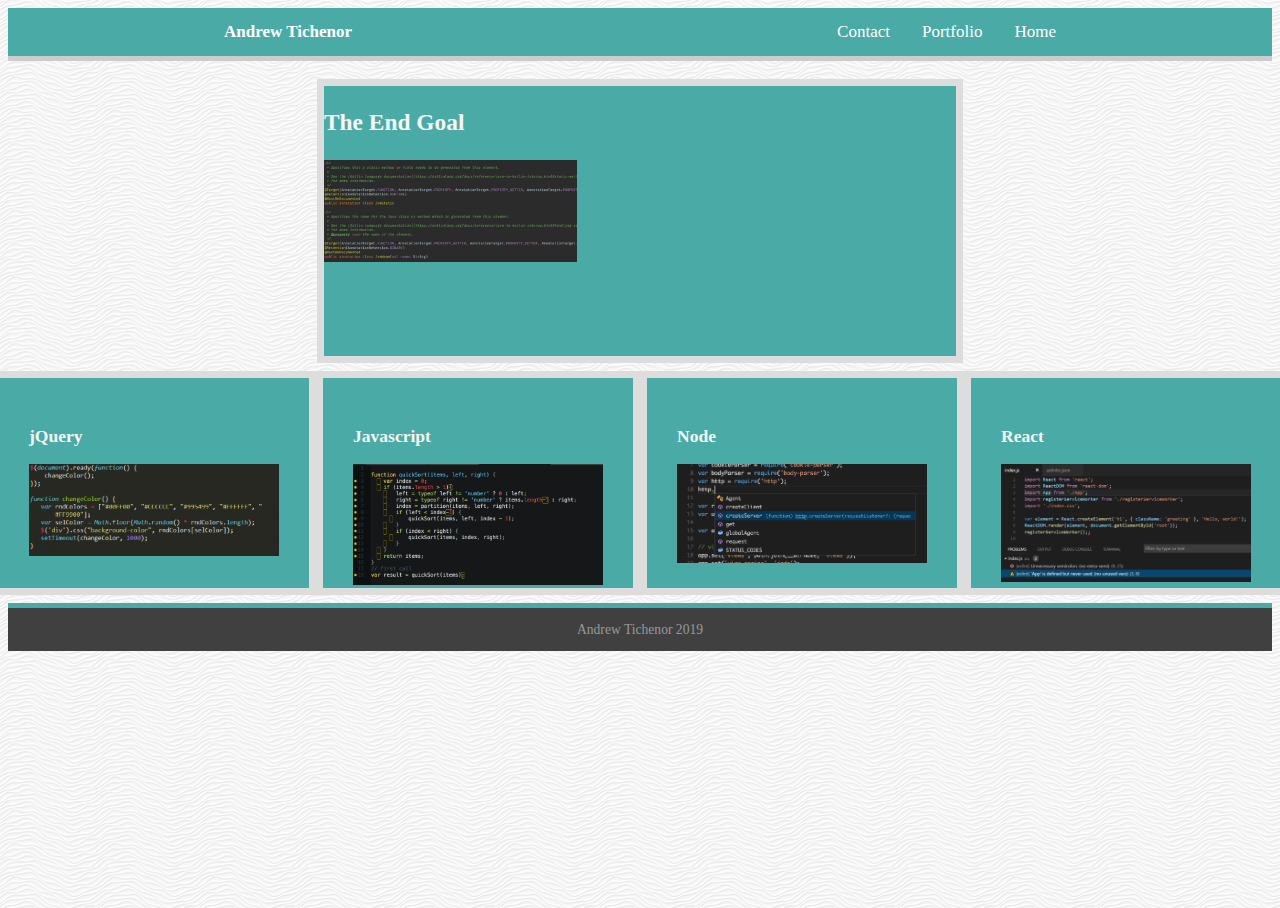
==== portfolio.html @ 63bc8cf6 "Old Portfolio Upload" ====
<!DOCTYPE html>
<html lang="en">
<head>
<title>Andrew Portfolio</title>
<meta charset="utf-8">
<meta name="viewport" content="width=device-width, initial-scale=1">
<link rel="stylesheet" href="assets/css/style.css">
</head>
<body background="assets/images/white-waves.png">
    <div class="header">
        <div class="topnav">
            <a href="index.html">Home</a>
            <a href="portfolio.html">Portfolio</a>
            <a href="contact.html">Contact</a>
            <div class="topnav-left">
            <a class="personal-header" href="https://www.linkedin.com/in/andrewtichenor/"><strong>Andrew Tichenor</strong></a>
            </div>  
        </div>
    </div>
    <br>
<div class="content">
        <h3>The End Goal</h3>
    <img src="assets/images/java.png" alt="Java" style="width:40%">
</div>
<div class="row">
        <div class="column">
          <div class="content2">
                <h3>jQuery</h3>
            <img src="assets/images/jquery.png" alt="jquery" style="width:100%">
          </div>
        </div>
        <div class="column">
          <div class="content2">
                <h3>Javascript</h3>
            <img src="assets/images/javascript.png" alt="javascript" style="width:100%">
          </div>
        </div>
        <div class="column">
          <div class="content2">
                <h3>Node</h3>
            <img src="assets/images/node.png" alt="Node" style="width:100%">
          </div>
        </div>
        <div class="column">
          <div class="content2">
                <h3>React</h3>
            <img src="assets/images/react.png" alt="React" style="width:100%">
          </div>
        </div>
      </div>
<footer class="Site-footer">
    <div class="Footer"> 
        <p>Andrew Tichenor 2019</p>
    </div>    
</footer>
</body>
</html>
---- assets/css/style.css ----
.header {  
  padding: 0px 200px 0px 200px;
  background: #4aaaa5;
  color: white;
  font-size: 17px;
  border-bottom-style: solid;
  border-bottom-width: thick;
  border-bottom-color: #cccccc
  }

.topnav {
  background-color: #4aaaa5;
  overflow: hidden;
}

.topnav a {
  float: right;
  color: #ffffff;
  text-align: center;
  padding: 14px 16px;
  text-decoration: none;
  font-size: 17px;
}

.topnav a:hover {
  background-color: #ddd;
  color: black;
}

.topnav-left {
  float: left;
}

.personal-header {
font-family: 'Georgia', 'Times', 'Times New Roman', 'serif';
color: #ffffff
}

.textbox {
  box-sizing: content-box;  
  background: #ffffff;
  margin: auto;
  width: 960px;
  height: 525px;
  padding: 30px;  
  border: 7.5px solid #dddddd;
}

.p {
  font-family: 'Arial', 'Helvetica Neue', 'Helvetica', 'sans-serif';
  color: #777777
}

.img {
  float: left;
}

.clearfix {
  overflow: auto;
}

#contact-area {
	width: 600px;
  margin-top: 25px;
  max-width: 600px;
  margin: auto;
}

#contact-area input, #contact-area textarea {
	padding: 5px;
	width: 471px;
	font-family: Helvetica, sans-serif;
	font-size: 1.4em;
	margin: 0px 0px 10px 0px;
	border: 2px solid #ccc;
}

#contact-area textarea {
	height: 90px;
}

#contact-area textarea:focus, #contact-area input:focus {
	border: 2px solid #900;
}

#contact-area input.submit-button {
	width: 100px;
	float: right;
}

label {
	float: left;
	text-align: right;
	margin-right: 15px;
	width: 100px;
	padding-top: 5px;
	font-size: 1.4em;
}

body, html {
  height: 100%;
}

.hero-image {
background-image: linear-gradient(rgba(0, 0, 0, 0.55), rgba(0, 0, 0, 0.55)), url("https://cdn1.coolworks.com/production/pages/heros/178/large/HERO_Bryce_Canyon_at_Dawn.jpg?1497527825");
height: 30%;
width: 90%;
margin: auto;
background-position: center;
background-repeat: no-repeat;
background-size: cover;
position: relative;
}

.hero-text {
text-align: center;
position: absolute;
top: 50%;
left: 50%;
transform: translate(-50%, -50%);
color: whitesmoke;
}

.row {
  margin: 8px -16px;
}

.column {
  float: left;
  width: 25%;
}

.row:after {
  content: "";
  display: table;
  clear: both;
}

.content {
  background-color:#4aaaa5;
  color: whitesmoke;
  font-size: 20px;
  border: 7.5px solid #dddddd;
  height: 30%;
  width: 50%;
  margin: auto;
}

.content2 {
  background-color:#4aaaa5;
  margin: auto;
  color: whitesmoke;
  font-size: 15px;
  padding: 30px;  
  border: 7.5px solid #dddddd;
  width: 250px;
  height: 150px;
}

.Site-footer {
  -webkit-box-flex: 0;
  -webkit-flex: none;
  -ms-flex: none;
  flex: none;
}

.Footer {
  padding: 1.0 rem;
  bottom: 0;
  background: #404040;
  color: #999;
  font-size: .85em;
  overflow-x: hidden;
  text-align: center;
  border-top-style: solid;
  border-top-width: thick;
  border-top-color: #4aaaa5;
}
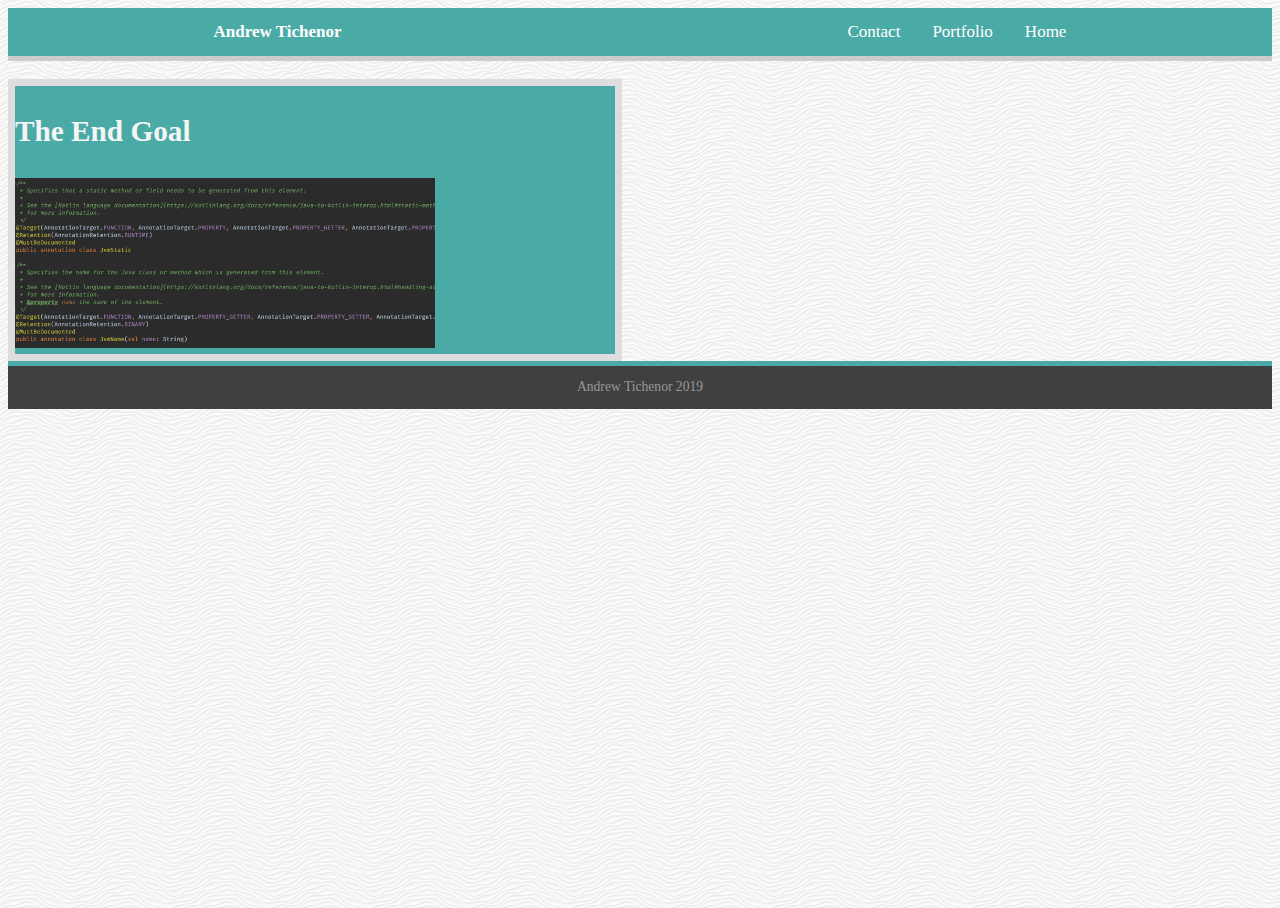
==== commit 720e96e1: "Final" ====
--- a/portfolio.html
+++ b/portfolio.html
@@ -20,34 +20,8 @@
     <br>
 <div class="content">
         <h3>The End Goal</h3>
-    <img src="assets/images/java.png" alt="Java" style="width:40%">
+    <img src="assets/images/java.png" alt="Java" style="width:70%">
 </div>
-<div class="row">
-        <div class="column">
-          <div class="content2">
-                <h3>jQuery</h3>
-            <img src="assets/images/jquery.png" alt="jquery" style="width:100%">
-          </div>
-        </div>
-        <div class="column">
-          <div class="content2">
-                <h3>Javascript</h3>
-            <img src="assets/images/javascript.png" alt="javascript" style="width:100%">
-          </div>
-        </div>
-        <div class="column">
-          <div class="content2">
-                <h3>Node</h3>
-            <img src="assets/images/node.png" alt="Node" style="width:100%">
-          </div>
-        </div>
-        <div class="column">
-          <div class="content2">
-                <h3>React</h3>
-            <img src="assets/images/react.png" alt="React" style="width:100%">
-          </div>
-        </div>
-      </div>
 <footer class="Site-footer">
     <div class="Footer"> 
         <p>Andrew Tichenor 2019</p>
--- a/assets/css/style.css
+++ b/assets/css/style.css
@@ -1,5 +1,5 @@
 .header {  
-  padding: 0px 200px 0px 200px;
+  padding: 0px 15% 0px 15%;
   background: #4aaaa5;
   color: white;
   font-size: 17px;
@@ -40,8 +40,9 @@
   box-sizing: content-box;  
   background: #ffffff;
   margin: auto;
-  width: 960px;
-  height: 525px;
+  width: 90%;
+  max-width: 600px;
+  height: auto;
   padding: 30px;  
   border: 7.5px solid #dddddd;
 }
@@ -121,40 +122,16 @@
 color: whitesmoke;
 }
 
-.row {
-  margin: 8px -16px;
-}
-
-.column {
-  float: left;
-  width: 25%;
-}
-
-.row:after {
-  content: "";
-  display: table;
-  clear: both;
-}
-
 .content {
   background-color:#4aaaa5;
   color: whitesmoke;
-  font-size: 20px;
+  font-size: 25px;
   border: 7.5px solid #dddddd;
-  height: 30%;
-  width: 50%;
-  margin: auto;
-}
-
-.content2 {
-  background-color:#4aaaa5;
-  margin: auto;
-  color: whitesmoke;
-  font-size: 15px;
-  padding: 30px;  
-  border: 7.5px solid #dddddd;
-  width: 250px;
-  height: 150px;
+  height: auto;
+  width: 90%;
+  max-width: 600px;
+  margin: auto
+  padding: 30px;
 }
 
 .Site-footer {
@@ -175,4 +152,248 @@
   border-top-style: solid;
   border-top-width: thick;
   border-top-color: #4aaaa5;
+}
+
+@media screen and (max-width: 980px) { 
+  .header {  
+    padding: 0px 15% 0px 15%;
+    background: #4aaaa5;
+    color: white;
+    font-size: 17px;
+    border-bottom-style: solid;
+    border-bottom-width: thick;
+    border-bottom-color: #cccccc
+    }
+  
+  .topnav {
+    background-color: #4aaaa5;
+    overflow: hidden;
+  }
+  
+  .topnav a {
+    float: right;
+    color: #ffffff;
+    text-align: center;
+    padding: 14px 16px;
+    text-decoration: none;
+    font-size: 17px;
+  }
+  
+  .topnav a:hover {
+    background-color: #ddd;
+    color: black;
+  }
+  
+  .topnav-left {
+    float: left;
+  }
+  
+  .personal-header {
+  font-family: 'Georgia', 'Times', 'Times New Roman', 'serif';
+  color: #ffffff
+  }
+  
+  .textbox {
+    box-sizing: content-box;  
+    background: #ffffff;
+    margin: auto;
+    width: 90%;
+    max-width: 600px;
+    height: auto;
+    padding: 30px;  
+    border: 7.5px solid #dddddd;
+  }
+  .content {
+    background-color:#4aaaa5;
+    color: whitesmoke;
+    font-size: 25px;
+    border: 7.5px solid #dddddd;
+    height: auto;
+    width: 90%;
+    max-width: 600px;
+    margin: auto
+    padding: 30px;
+  }
+
+  .Site-footer {
+    -webkit-box-flex: 0;
+    -webkit-flex: none;
+    -ms-flex: none;
+    flex: none;
+  }
+  
+  .Footer {
+    padding: 1.0 rem;
+    bottom: 0;
+    background: #404040;
+    color: #999;
+    font-size: .85em;
+    overflow-x: hidden;
+    text-align: center;
+    border-top-style: solid;
+    border-top-width: thick;
+    border-top-color: #4aaaa5;
+  }
+}
+@media screen and (max-width: 768px) { 
+  .header {  
+    padding: 0px 15% 0px 15%;
+    background: #4aaaa5;
+    color: white;
+    font-size: 17px;
+    border-bottom-style: solid;
+    border-bottom-width: thick;
+    border-bottom-color: #cccccc
+    }
+  
+  .topnav {
+    background-color: #4aaaa5;
+    overflow: hidden;
+  }
+  
+  .topnav a {
+    float: right;
+    color: #ffffff;
+    text-align: center;
+    padding: 14px 16px;
+    text-decoration: none;
+    font-size: 17px;
+  }
+  
+  .topnav a:hover {
+    background-color: #ddd;
+    color: black;
+  }
+  
+  .topnav-left {
+    float: left;
+  }
+  
+  .personal-header {
+  font-family: 'Georgia', 'Times', 'Times New Roman', 'serif';
+  color: #ffffff
+  }
+  
+  .textbox {
+    box-sizing: content-box;  
+    background: #ffffff;
+    margin: auto;
+    width: 90%;
+    max-width: 600px;
+    height: auto;
+    padding: 30px;  
+    border: 7.5px solid #dddddd;
+  }
+  .content {
+    background-color:#4aaaa5;
+    color: whitesmoke;
+    font-size: 25px;
+    border: 7.5px solid #dddddd;
+    height: auto;
+    width: 90%;
+    max-width: 600px;
+    margin: auto
+    padding: 30px;
+  }
+  
+  .Site-footer {
+    -webkit-box-flex: 0;
+    -webkit-flex: none;
+    -ms-flex: none;
+    flex: none;
+  }
+  
+  .Footer {
+    padding: 1.0 rem;
+    bottom: 0;
+    background: #404040;
+    color: #999;
+    font-size: .85em;
+    overflow-x: hidden;
+    text-align: center;
+    border-top-style: solid;
+    border-top-width: thick;
+    border-top-color: #4aaaa5;
+  }
+}
+@media screen and (max-width: 640px) { 
+  .header {  
+    padding: 0px 15% 0px 15%;
+    background: #4aaaa5;
+    color: white;
+    font-size: 17px;
+    border-bottom-style: solid;
+    border-bottom-width: thick;
+    border-bottom-color: #cccccc
+    }
+  
+  .topnav {
+    background-color: #4aaaa5;
+    overflow: hidden;
+  }
+  
+  .topnav a {
+    float: right;
+    color: #ffffff;
+    text-align: center;
+    padding: 14px 16px;
+    text-decoration: none;
+    font-size: 17px;
+  }
+  
+  .topnav a:hover {
+    background-color: #ddd;
+    color: black;
+  }
+  
+  .topnav-left {
+    float: left;
+  }
+  
+  .personal-header {
+  font-family: 'Georgia', 'Times', 'Times New Roman', 'serif';
+  color: #ffffff
+  }
+  
+  .textbox {
+    box-sizing: content-box;  
+    background: #ffffff;
+    margin: auto;
+    width: 90%;
+    max-width: 600px;
+    height: auto;
+    padding: 30px;  
+    border: 7.5px solid #dddddd;
+  }
+  .content {
+    background-color:#4aaaa5;
+    color: whitesmoke;
+    font-size: 25px;
+    border: 7.5px solid #dddddd;
+    height: auto;
+    width: 90%;
+    max-width: 600px;
+    margin: auto
+    padding: 30px;
+  }
+
+  .Site-footer {
+    -webkit-box-flex: 0;
+    -webkit-flex: none;
+    -ms-flex: none;
+    flex: none;
+  }
+  
+  .Footer {
+    padding: 1.0 rem;
+    bottom: 0;
+    background: #404040;
+    color: #999;
+    font-size: .85em;
+    overflow-x: hidden;
+    text-align: center;
+    border-top-style: solid;
+    border-top-width: thick;
+    border-top-color: #4aaaa5;
+  }
 }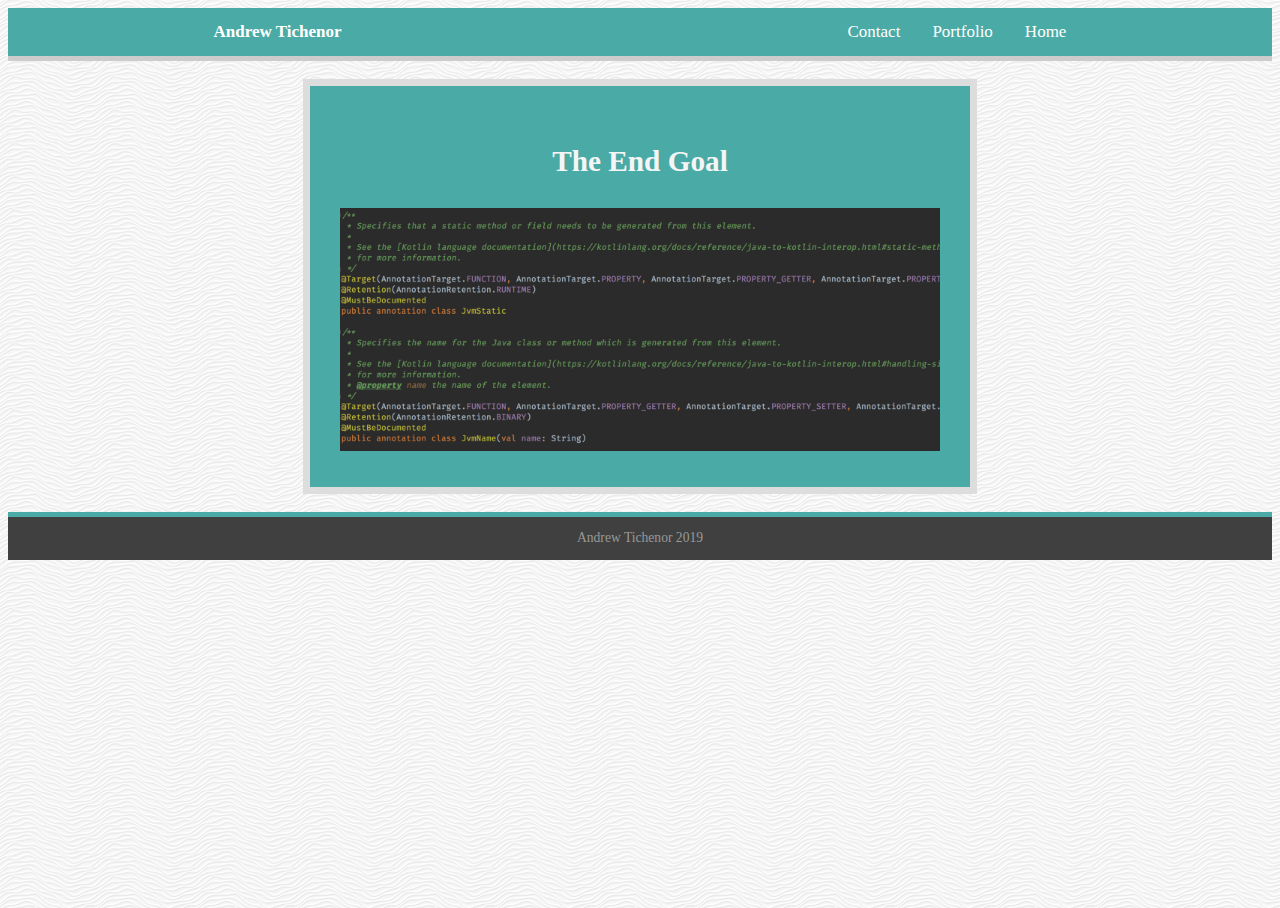
==== commit 67348841: "Actual Final" ====
--- a/portfolio.html
+++ b/portfolio.html
@@ -19,9 +19,12 @@
     </div>
     <br>
 <div class="content">
-        <h3>The End Goal</h3>
-    <img src="assets/images/java.png" alt="Java" style="width:70%">
+  <div class="clearfix">
+        <h3 align="center">The End Goal</h3>
+    <img src="assets/images/java.png" alt="Java" style="width:100%">
+  </div>
 </div>
+<br>
 <footer class="Site-footer">
     <div class="Footer"> 
         <p>Andrew Tichenor 2019</p>
--- a/assets/css/style.css
+++ b/assets/css/style.css
@@ -123,15 +123,16 @@
 }
 
 .content {
+  box-sizing: content-box;  
   background-color:#4aaaa5;
   color: whitesmoke;
   font-size: 25px;
-  border: 7.5px solid #dddddd;
-  height: auto;
+  margin: auto;
   width: 90%;
   max-width: 600px;
-  margin: auto
-  padding: 30px;
+  height: auto;
+  padding: 30px;  
+  border: 7.5px solid #dddddd;
 }
 
 .Site-footer {
@@ -204,15 +205,16 @@
     border: 7.5px solid #dddddd;
   }
   .content {
+    box-sizing: content-box;  
     background-color:#4aaaa5;
     color: whitesmoke;
     font-size: 25px;
-    border: 7.5px solid #dddddd;
-    height: auto;
-    width: 90%;
-    max-width: 600px;
-    margin: auto
-    padding: 30px;
+    margin: auto;
+    width: 90%;
+    max-width: 600px;
+    height: auto;
+    padding: 30px;  
+    border: 7.5px solid #dddddd;
   }
 
   .Site-footer {
@@ -285,15 +287,16 @@
     border: 7.5px solid #dddddd;
   }
   .content {
+    box-sizing: content-box;  
     background-color:#4aaaa5;
     color: whitesmoke;
     font-size: 25px;
-    border: 7.5px solid #dddddd;
-    height: auto;
-    width: 90%;
-    max-width: 600px;
-    margin: auto
-    padding: 30px;
+    margin: auto;
+    width: 90%;
+    max-width: 600px;
+    height: auto;
+    padding: 30px;  
+    border: 7.5px solid #dddddd;
   }
   
   .Site-footer {
@@ -366,15 +369,16 @@
     border: 7.5px solid #dddddd;
   }
   .content {
+    box-sizing: content-box;  
     background-color:#4aaaa5;
     color: whitesmoke;
     font-size: 25px;
-    border: 7.5px solid #dddddd;
-    height: auto;
-    width: 90%;
-    max-width: 600px;
-    margin: auto
-    padding: 30px;
+    margin: auto;
+    width: 90%;
+    max-width: 600px;
+    height: auto;
+    padding: 30px;  
+    border: 7.5px solid #dddddd;
   }
 
   .Site-footer {
